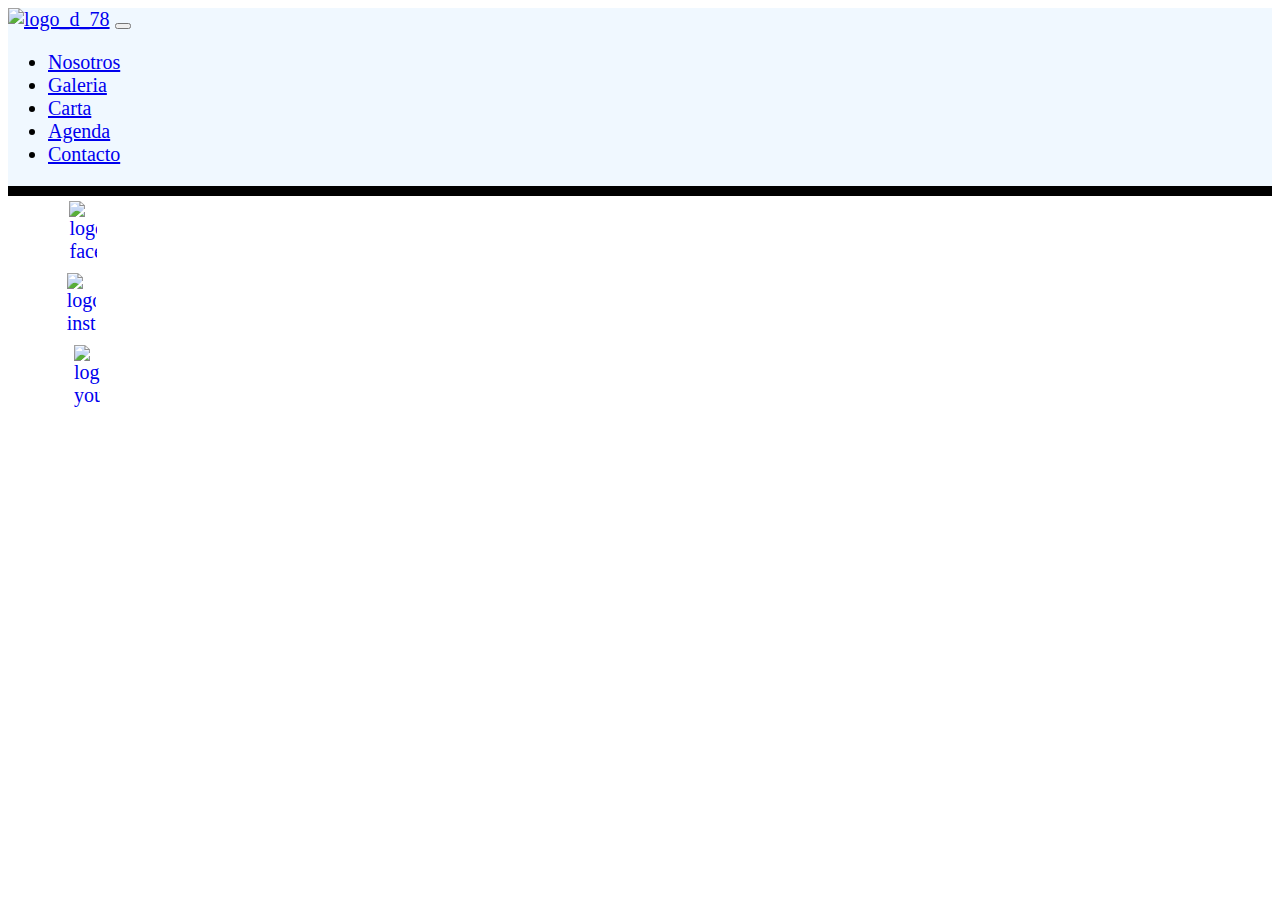
==== html/agenda.html @ 56fd3dfe "mi primer commit" ====
<!DOCTYPE html>
<html lang="en">
<head>
    <meta charset="UTF-8">
    <meta name="viewport" content="width=device-width, initial-scale=1.0">
    <title>Document</title>
    <!-- bootstrap -->
  <link href="https://cdn.jsdelivr.net/npm/bootstrap@5.3.2/dist/css/bootstrap.min.css" rel="stylesheet" integrity="sha384-T3c6CoIi6uLrA9TneNEoa7RxnatzjcDSCmG1MXxSR1GAsXEV/Dwwykc2MPK8M2HN" crossorigin="anonymous">

  <!-- CSS -->
  <link rel="stylesheet" href="../css/style.css">
</head>
<body>
     <!-- Header -->
     <header>
        <nav class="navbar navbar-expand-lg bg-body-tertiary">
      <div class="container-fluid">
        <a class="navbar-brand" href="../index.html"><img src="C:\Users\sozze\OneDrive\preentrega_2_d78\assets\logo_d_78.png" alt="logo_d_78"></a>
        <button class="navbar-toggler" type="button" data-bs-toggle="collapse" data-bs-target="#navbarNav" aria-controls="navbarNav" aria-expanded="false" aria-label="Toggle navigation">
          <span class="navbar-toggler-icon"></span>
        </button>
        <div class="collapse navbar-collapse" id="navbarNav">
          <ul class="navbar-nav">
            <li class="nav-item">
              <a class="nav-link active" aria-current="page" href="../index.html">Nosotros</a>
            </li>
            <li class="nav-item">
              <a class="nav-link" href="../html/galeria.html">Galeria</a>
            </li>
            <li class="nav-item">
              <a class="nav-link" href="../html/carta.html">Carta</a>
            </li>
            <li class="nav-item">
                <a class="nav-link" href="../html/agenda.html">Agenda</a>
            </li>
            <li class="nav-item">
                <a class="nav-link" href="../html/contacto.html">Contacto</a>
            </li>
          </ul>
        </div>
      </div>
    </nav>
    </header>
    
    
<!--footer-->
<footer>
  <a href="https://facebook.com" target="_blank">
      <img src="C:\Users\sozze\OneDrive\preentrega_2_d78\assets\facebook_logos_PNG19757.png" alt="logo facebook">
  </a>

  <a href="https://instagram.com" target="_blank">
      <img src="C:\Users\sozze\OneDrive\preentrega_2_d78\assets\792-7927620_instagram-vector-png-instagram-logo-png-free-download.png" alt="logo instagram">
  </a>
  <a href="https://youtube.com" target="_blank">
      <img src="C:\Users\sozze\OneDrive\preentrega_2_d78\assets\youtube.png" alt="logo youtube">
  </a>
</footer>

    <!-- javascript -->
    <script src="https://cdn.jsdelivr.net/npm/bootstrap@5.3.2/dist/js/bootstrap.bundle.min.js" integrity="sha384-C6RzsynM9kWDrMNeT87bh95OGNyZPhcTNXj1NW7RuBCsyN/o0jlpcV8Qyq46cDfL" crossorigin="anonymous"></script>

</body>
</html>
---- css/style.css ----
@import url('https://fonts.googleapis.com/css2?family=Montserrat&display=swap');

html {
    font-size: 20px;
}

body header {
    border-bottom:10px solid black;
    background-color: aliceblue;
    display: flex;
    position: fixed; top: 0px;
    position: sticky;
    z-index: 1;
    
    }


 .navbar-brand img {
     width: 10%;
}



main {
    background-color: blue;
    border-bottom:10px solid black; ;
    display: flex;
}

h1, p {
    color: aliceblue;
    font-family: 'Montserrat', sans-serif;
    padding-left: 10px;
}

h1 {
    font-size: 5vw
        
}

p {
    text-align: left;
    font-size: 2vw;
    width: 45%;
   
}
.parrafo_principal {
    display: block;
}

main section div {
    display: flex;  justify-content: space-between; flex-wrap: wrap;
}

 main section img {
    
    width: 50%;
   height: 50%;
    padding-right: 40px;
     display: block;
     
        max-width: 100%;
        
        
 }



 
 .imagenes_galeria {
    display:flex;
    align-items: center;
    flex-wrap: wrap;
            }


            .imagenes_galeria img {
            
                width: 31%;
                height: auto;
                padding: 5px;
                                 }




footer {
    background-color: none;
    display: flex;
    flex-wrap: wrap;
    justify-content: center;
    align-items: center;
    width: 20%;

  
      
      
}

footer a img {
    display: flex;
    width: 20%;
    margin: 5px;
}

footer a {
       text-decoration: none;}
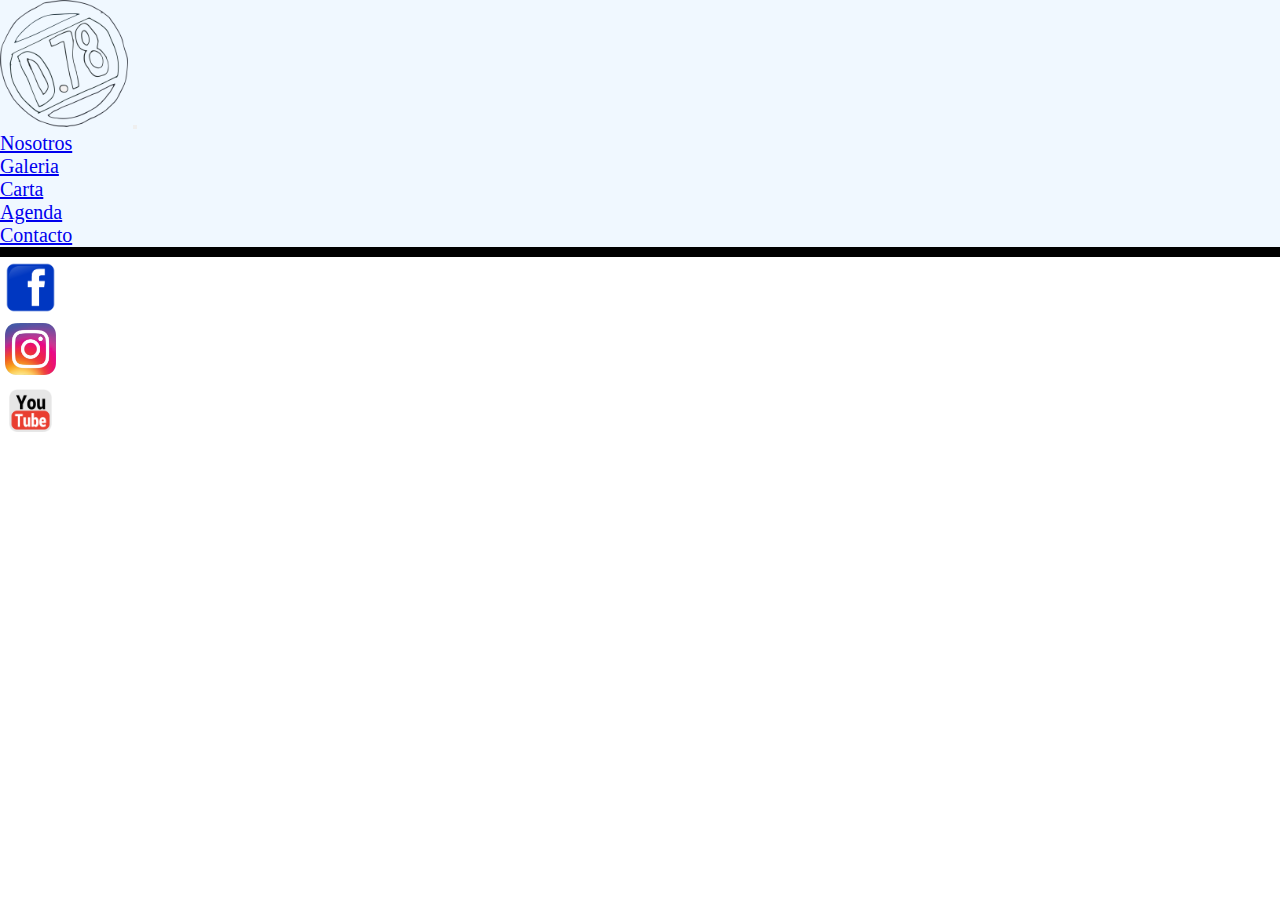
==== commit 3f15d3ca: "hice algunos cambios" ====
--- a/html/agenda.html
+++ b/html/agenda.html
@@ -15,7 +15,7 @@
      <header>
         <nav class="navbar navbar-expand-lg bg-body-tertiary">
       <div class="container-fluid">
-        <a class="navbar-brand" href="../index.html"><img src="C:\Users\sozze\OneDrive\preentrega_2_d78\assets\logo_d_78.png" alt="logo_d_78"></a>
+        <a class="navbar-brand" href="../index.html"><img src="../assets/logo_d_78.png" alt="logo_d_78"></a>
         <button class="navbar-toggler" type="button" data-bs-toggle="collapse" data-bs-target="#navbarNav" aria-controls="navbarNav" aria-expanded="false" aria-label="Toggle navigation">
           <span class="navbar-toggler-icon"></span>
         </button>
@@ -46,14 +46,14 @@
 <!--footer-->
 <footer>
   <a href="https://facebook.com" target="_blank">
-      <img src="C:\Users\sozze\OneDrive\preentrega_2_d78\assets\facebook_logos_PNG19757.png" alt="logo facebook">
+      <img src="../assets/facebook_logos_PNG19757.png" alt="logo facebook">
   </a>
 
   <a href="https://instagram.com" target="_blank">
-      <img src="C:\Users\sozze\OneDrive\preentrega_2_d78\assets\792-7927620_instagram-vector-png-instagram-logo-png-free-download.png" alt="logo instagram">
+      <img src="../assets/792-7927620_instagram-vector-png-instagram-logo-png-free-download.png" alt="logo instagram">
   </a>
   <a href="https://youtube.com" target="_blank">
-      <img src="C:\Users\sozze\OneDrive\preentrega_2_d78\assets\youtube.png" alt="logo youtube">
+      <img src="../assets/youtube.png" alt="logo youtube">
   </a>
 </footer>
 
--- a/css/style.css
+++ b/css/style.css
@@ -1,6 +1,10 @@
+@import url('https://fonts.googleapis.com/css2?family=Montserrat&display=swap');
 
+*{
+    padding: 0;
+    margin: 0;
+}
 
-@import url('https://fonts.googleapis.com/css2?family=Montserrat&display=swap');
 
 html {
     font-size: 20px;
@@ -66,9 +70,66 @@
         
  }
 
+ 
+ .grid-container {
+    display: grid;
+    grid-template-columns: repeat(3, 1fr);
+    grid-template-rows: repeat(4, auto);
+    gap: 15px;
+    margin-left: 3vw;
+    margin-top: 3vw;
+    margin-bottom: 3vw;
+   
+}
+
+.grid-item img {
+    width: 100%;
+    height: 100%;
+    
+}
+
+@media (max-width: 468px){
+
+    h1 {
+        font-size: 10vw
+            
+    }
+    
+    p {
+        text-align: left;
+        font-size: 5vw;
+        width: 100%;
+}
+ main section img {
+    width: 100%;
+    height: 100%;
+   margin-left: 5vw;
+   margin-bottom: 5vw;
+ }
+
+ .grid-container{
+    display: grid;
+    grid-template-columns: auto;
+    
+ }
+
+
+ .grid-item img {
+    width: 100%;
+    height: 100%;
+    align-items: center;
+    justify-content: center;
+    padding-top: 2vw;
+    padding-left: 2vw;
+    
+}
+
+ }
 
 
  
+
+
  .imagenes_galeria {
     display:flex;
     align-items: center;
@@ -81,9 +142,9 @@
                 width: 31%;
                 height: auto;
                 padding: 5px;
+                margin-left: 2vw;
                                  }
-
-
+                                
 
 
 footer {
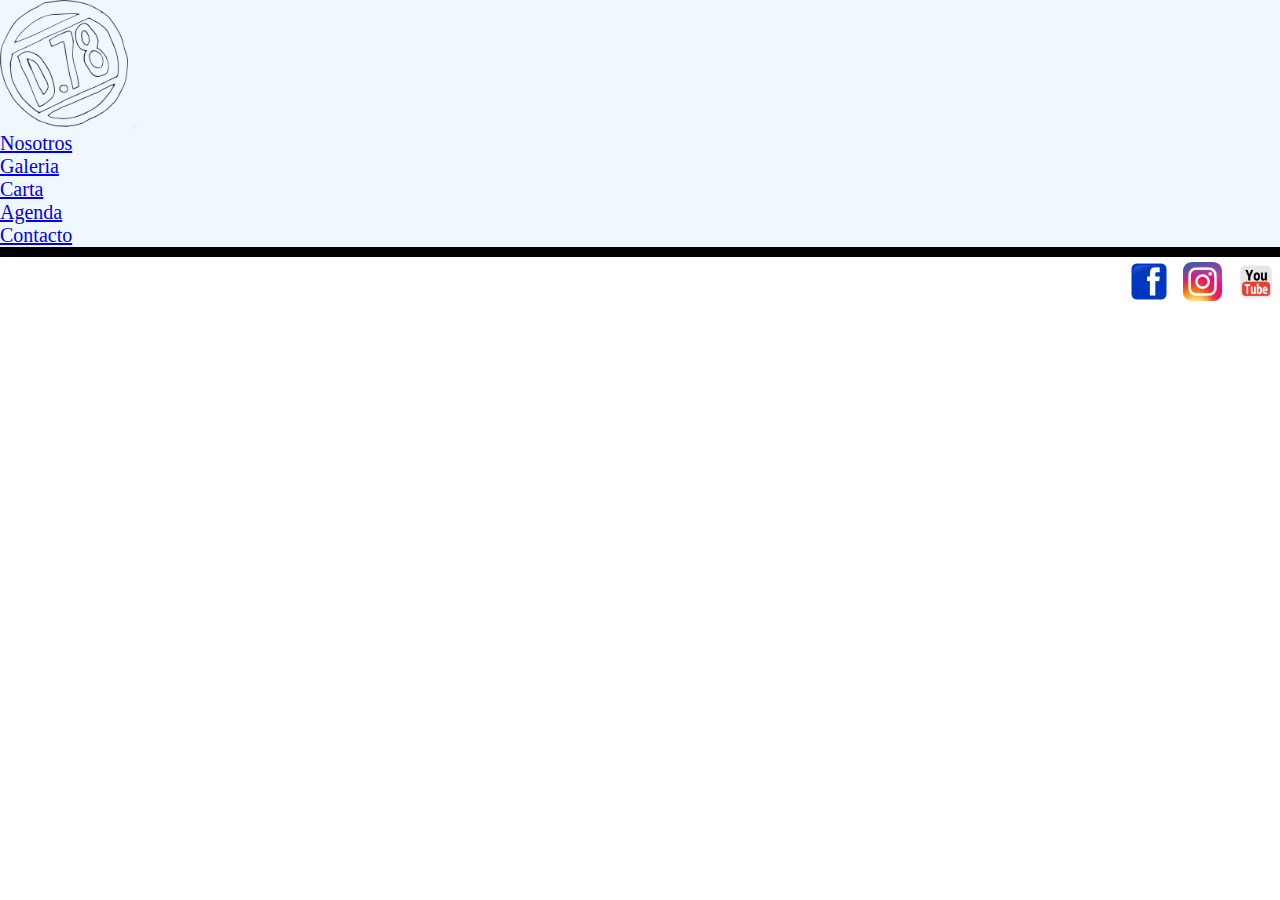
==== commit d2ef28a8: "cambio en el footer" ====
--- a/html/agenda.html
+++ b/html/agenda.html
@@ -45,16 +45,18 @@
     
 <!--footer-->
 <footer>
+  <div class="social-media">
   <a href="https://facebook.com" target="_blank">
-      <img src="../assets/facebook_logos_PNG19757.png" alt="logo facebook">
+    <img src="../assets/facebook_logos_PNG19757.png" alt="logo facebook">
   </a>
 
   <a href="https://instagram.com" target="_blank">
-      <img src="../assets/792-7927620_instagram-vector-png-instagram-logo-png-free-download.png" alt="logo instagram">
+    <img src="../assets/792-7927620_instagram-vector-png-instagram-logo-png-free-download.png" alt="logo instagram">
   </a>
   <a href="https://youtube.com" target="_blank">
-      <img src="../assets/youtube.png" alt="logo youtube">
+    <img src="../assets/youtube.png" alt="logo youtube">
   </a>
+</div>
 </footer>
 
     <!-- javascript -->
--- a/css/style.css
+++ b/css/style.css
@@ -1,6 +1,6 @@
 @import url('https://fonts.googleapis.com/css2?family=Montserrat&display=swap');
 
-*{
+* {
     padding: 0;
     margin: 0;
 }
@@ -11,29 +11,32 @@
 }
 
 body header {
-    border-bottom:10px solid black;
+    border-bottom: 10px solid black;
     background-color: aliceblue;
     display: flex;
-    position: fixed; top: 0px;
+    position: fixed;
+    top: 0px;
     position: sticky;
     z-index: 1;
-    
-    }
+
+}
 
 
- .navbar-brand img {
-     width: 10%;
+.navbar-brand img {
+    width: 10%;
 }
 
 
 
 main {
     background-color: blue;
-    border-bottom:10px solid black; ;
+    border-bottom: 10px solid black;
+    ;
     display: flex;
 }
 
-h1, p {
+h1,
+p {
     color: aliceblue;
     font-family: 'Montserrat', sans-serif;
     padding-left: 10px;
@@ -41,37 +44,39 @@
 
 h1 {
     font-size: 5vw
-        
 }
 
 p {
     text-align: left;
     font-size: 2vw;
     width: 45%;
-   
+
 }
+
 .parrafo_principal {
     display: block;
 }
 
 main section div {
-    display: flex;  justify-content: space-between; flex-wrap: wrap;
+    display: flex;
+    justify-content: space-between;
+    flex-wrap: wrap;
 }
 
- main section img {
-    
+main section img {
+
     width: 50%;
-   height: 50%;
+    height: 50%;
     padding-right: 40px;
-     display: block;
-     
-        max-width: 100%;
-        
-        
- }
+    display: block;
 
- 
- .grid-container {
+    max-width: 100%;
+
+
+}
+
+
+.grid-container {
     display: grid;
     grid-template-columns: repeat(3, 1fr);
     grid-template-rows: repeat(4, auto);
@@ -79,94 +84,86 @@
     margin-left: 3vw;
     margin-top: 3vw;
     margin-bottom: 3vw;
-   
+
 }
 
 .grid-item img {
     width: 100%;
     height: 100%;
-    
+
 }
 
-@media (max-width: 468px){
+@media (max-width: 468px) {
 
     h1 {
         font-size: 10vw
-            
     }
-    
+
     p {
         text-align: left;
         font-size: 5vw;
         width: 100%;
+    }
+
+    main section img {
+        width: 100%;
+        height: 100%;
+        margin-left: 5vw;
+        margin-bottom: 5vw;
+    }
+
+    .grid-container {
+        display: grid;
+        grid-template-columns: auto;
+
+    }
+
+
+    .grid-item img {
+        width: 100%;
+        height: 100%;
+        align-items: center;
+        justify-content: center;
+        padding-top: 2vw;
+        padding-left: 2vw;
+
+    }
+
 }
- main section img {
-    width: 100%;
-    height: 100%;
-   margin-left: 5vw;
-   margin-bottom: 5vw;
- }
 
- .grid-container{
-    display: grid;
-    grid-template-columns: auto;
-    
+
+
+
+
+.imagenes_galeria {
+    display: flex;
+    align-items: center;
+    flex-wrap: wrap;
+}
+
+
+.imagenes_galeria img {
+
+    width: 31%;
+    height: auto;
+    padding: 5px;
+    margin-left: 2vw;
+}
+
+
+
+.social-media {
+    background-color: none;
+    text-align: right;
+    display: block;
  }
 
 
- .grid-item img {
-    width: 100%;
-    height: 100%;
-    align-items: center;
-    justify-content: center;
-    padding-top: 2vw;
-    padding-left: 2vw;
-    
-}
-
- }
-
-
- 
-
-
- .imagenes_galeria {
-    display:flex;
-    align-items: center;
-    flex-wrap: wrap;
-            }
-
-
-            .imagenes_galeria img {
-            
-                width: 31%;
-                height: auto;
-                padding: 5px;
-                margin-left: 2vw;
-                                 }
-                                
-
-
-footer {
-    background-color: none;
-    display: flex;
-    flex-wrap: wrap;
-    justify-content: center;
-    align-items: center;
-    width: 20%;
-
-  
-      
-      
-}
-
 footer a img {
-    display: flex;
-    width: 20%;
-    margin: 5px;
-}
+    right: 0px;
+    width: 3%;
+    margin: 5px; }
 
 footer a {
-       text-decoration: none;}
-
-
+       text-decoration: none;
+    }
